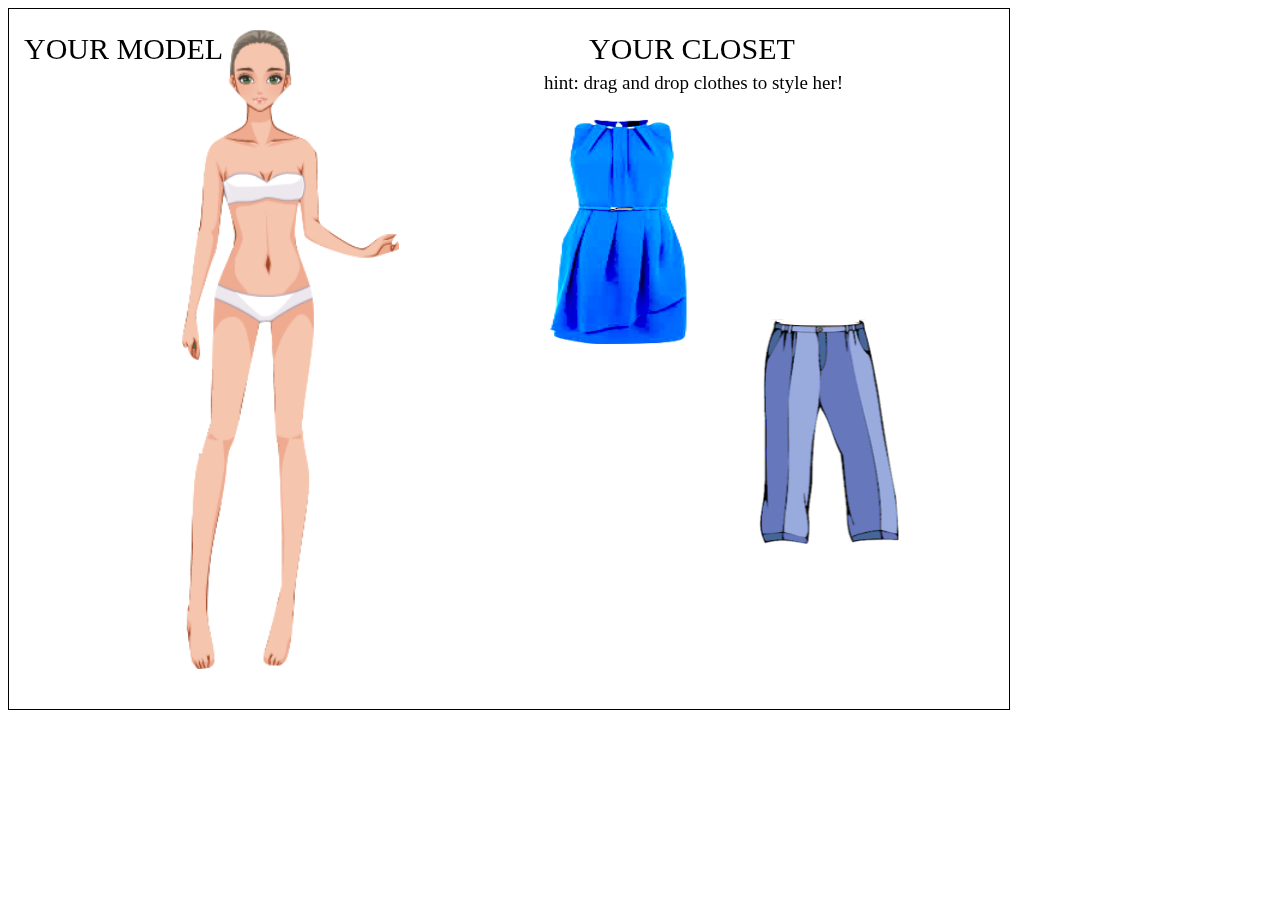
==== game.html @ 31656ab1 "drag + drop in game done" ====
<html>
          <head>
                <title>Doll Dress Up Game</title>
            </head>
            
            <body>
                <img id='doll' src='doll.jpg' style='position:absolute; display: none;' />
                <canvas id="drawing" style="border:1px solid #000000;">
                <img id='dress' src='dress.jpg' style='display:none; position:absolute;' />
                <img id='pants' src='pants.jpg' style='display:none; position:absolute;' />
                
            </canvas>
            
            <script type="text/javascript">
                var canvas = document.getElementById('drawing');
                canvas.width = 1000;
                canvas.height = 700;
                var context = canvas.getContext("2d");
                var drag = null;
                var dress = document.getElementById('dress');
                var pants = document.getElementById('pants');

                var images = [dress, pants];
                    
                canvas.onmousedown = grabImage;
                
                function grabImage(e){
                                
                    for( i = 0; i < images.length; i++ ){
                        var source = images[i];
                        console.log( source.clientX + " " + source.width);
                        if( e.clientX >= source.clientX && e.clientX <= (source.clientX + source.width) ){
                            //if( e.clientY >= source.clientY && e.clientY <= source.clientHeight + source.clientY )
                                source.style.position = 'absolute';
                                console.log(source);
                                drag = source;
                        }
                    }
                }
                function dragImage(e) {
                    if( drag != null ){
                        drag.style.position = 'absolute';
                        drag.clientX = e.clientX - 100;
                        drag.clientY = e.clientY - 100;
                        make_base();
                    }
                }
                function dropImage(e){
                    drag = null;
                }
            function init() {
                var dress = document.getElementById('dress');
                dress.clientX = canvas.width - 460;
                dress.clientY = 110;
                pants.clientX = canvas.width - 250;
                pants.clientY = 310;
                make_base();
            }
            function make_base()
            {
                context.clearRect(0,0, canvas.width, canvas.height);
                var img = document.getElementById('doll');
                context.drawImage(img, 40, 20, 350, 640);
                img.mozImageSmoothingEnabled = true;
                img.webkitImageSmoothingEnabled = true;
                img.msImageSmoothingEnabled = true;
                img.imageSmoothingEnabled = true;
                context.font = "30px Cambria";
                context.fillText("YOUR MODEL",15,50);
                context.font = "30px Cambria";
                context.fillText("YOUR CLOSET",580,50);
                context.font = "19px Cambria";
                context.fillText("hint: drag and drop clothes to style her!",535,80);
                context.drawImage(dress, dress.clientX, dress.clientY, 140, 225);
                context.drawImage(pants, pants.clientX, pants.clientY, 140, 225);
            }
            window.onload = init;
            canvas.addEventListener('mousedown', grabImage, true);
            canvas.addEventListener('mousemove', dragImage, true);
            canvas.addEventListener('mouseup',dropImage, true);
    </script>
 </body>
</html>
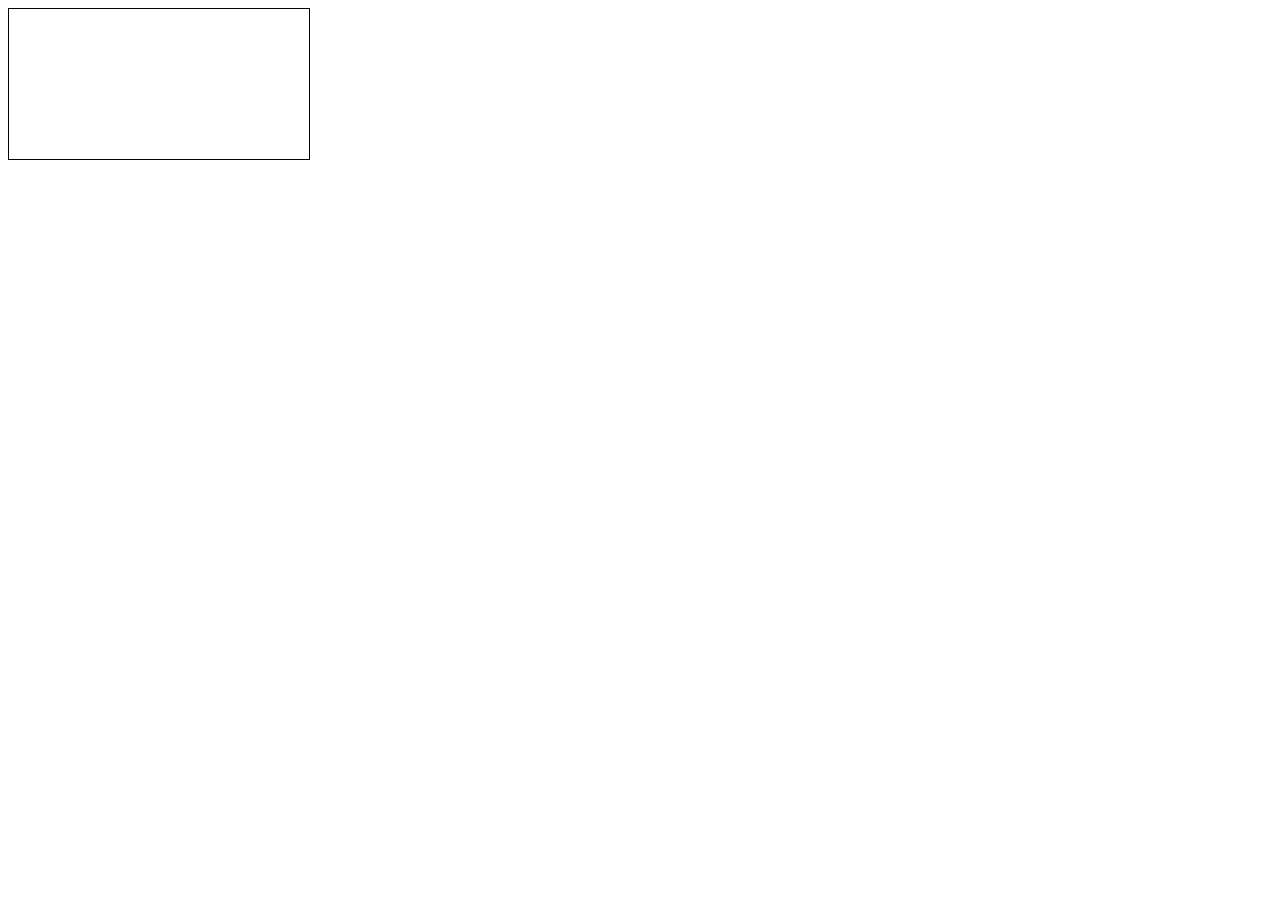
==== commit b21b88f6: "snap to doll (1/2 done)" ====
--- a/game.html
+++ b/game.html
@@ -1,5 +1,5 @@
-<html>
-          <head>
+            <html>
+            <head>
                 <title>Doll Dress Up Game</title>
             </head>
             
@@ -19,9 +19,9 @@
                 var drag = null;
                 var dress = document.getElementById('dress');
                 var pants = document.getElementById('pants');
-
+                var doll = document.getElementById('doll');
                 var images = [dress, pants];
-                    
+        
                 canvas.onmousedown = grabImage;
                 
                 function grabImage(e){
@@ -30,7 +30,7 @@
                         var source = images[i];
                         console.log( source.clientX + " " + source.width);
                         if( e.clientX >= source.clientX && e.clientX <= (source.clientX + source.width) ){
-                            //if( e.clientY >= source.clientY && e.clientY <= source.clientHeight + source.clientY )
+                            // if( e.clientY >= source.clientY && e.clientY <= source.clientHeight + source.clientY )
                                 source.style.position = 'absolute';
                                 console.log(source);
                                 drag = source;
@@ -45,9 +45,33 @@
                         make_base();
                     }
                 }
+                
                 function dropImage(e){
+                    for( i = 0; i < imgs.length; i++ ){
+                        var source = imgs[i];
+                        if(source=='dress' || source='top'){
+                            if(e.clientX<=(doll.clientX+doll.width) && e.clientY<=((doll.height*(1/6))+doll.clientX) && e.clientY>=(doll.clientY*0.5)) {
+                                //put in pos
+                            } else {
+                                //put in 'closet'
+                            }
+                        } else if(source=='pants'){
+                            if(e.clientX<=(doll.clientX+doll.width) && e.clientY<=((doll.height*(1/2))+doll.clientX) && e.clientY>=(doll.clientY*0.5)) {
+                                //put in pos
+                            } else {
+                                //put in 'closet'
+                            }
+                        } else if(source=='shoes'){
+                            if(e.clientX<=(doll.clientX+doll.width) && e.clientY<=((doll.height*(1/6))+doll.clientX) && e.clientY>=(doll.clientY*0.5)) {
+                                //put in pos
+                            } else {
+                                //put in 'closet'
+                            }
+                    } //end loop
+
                     drag = null;
                 }
+                
             function init() {
                 var dress = document.getElementById('dress');
                 dress.clientX = canvas.width - 460;
@@ -59,12 +83,11 @@
             function make_base()
             {
                 context.clearRect(0,0, canvas.width, canvas.height);
-                var img = document.getElementById('doll');
-                context.drawImage(img, 40, 20, 350, 640);
-                img.mozImageSmoothingEnabled = true;
-                img.webkitImageSmoothingEnabled = true;
-                img.msImageSmoothingEnabled = true;
-                img.imageSmoothingEnabled = true;
+                context.drawImage(doll, 40, 20, 350, 640);
+                doll.mozImageSmoothingEnabled = true;
+                doll.webkitImageSmoothingEnabled = true;
+                doll.msImageSmoothingEnabled = true;
+                doll.imageSmoothingEnabled = true;
                 context.font = "30px Cambria";
                 context.fillText("YOUR MODEL",15,50);
                 context.font = "30px Cambria";
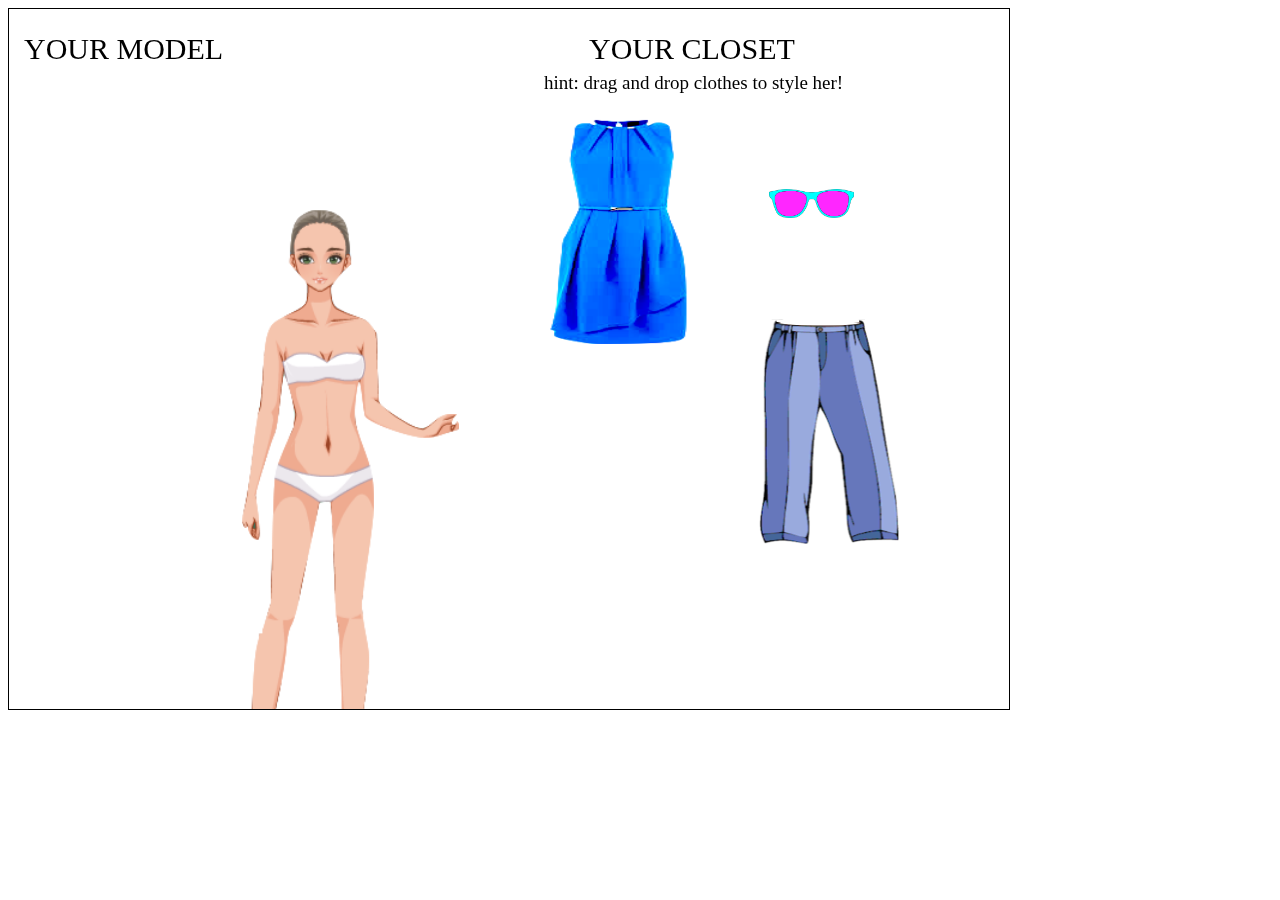
==== commit ecd2a3ec: "snap to position works" ====
--- a/game.html
+++ b/game.html
@@ -8,6 +8,7 @@
                 <canvas id="drawing" style="border:1px solid #000000;">
                 <img id='dress' src='dress.jpg' style='display:none; position:absolute;' />
                 <img id='pants' src='pants.jpg' style='display:none; position:absolute;' />
+                <img id='sun' src='sun.png' style='display:none; positionLabsolute;' />
                 
             </canvas>
             
@@ -17,10 +18,13 @@
                 canvas.height = 700;
                 var context = canvas.getContext("2d");
                 var drag = null;
+                var pants = document.getElementById('pants');
                 var dress = document.getElementById('dress');
-                var pants = document.getElementById('pants');
+                var sun = document.getElementById('sun');
                 var doll = document.getElementById('doll');
-                var images = [dress, pants];
+                doll.clientX = 100;
+                doll.clientY = 200;
+                var images = [dress, pants, sun];
         
                 canvas.onmousedown = grabImage;
                 
@@ -28,11 +32,11 @@
                                 
                     for( i = 0; i < images.length; i++ ){
                         var source = images[i];
-                        console.log( source.clientX + " " + source.width);
+                        // console.log( source.clientX + " " + source.width);
                         if( e.clientX >= source.clientX && e.clientX <= (source.clientX + source.width) ){
-                            // if( e.clientY >= source.clientY && e.clientY <= source.clientHeight + source.clientY )
+                            if( e.clientY <= source.clientY && e.clientY >= (source.height + source.clientY))
                                 source.style.position = 'absolute';
-                                console.log(source);
+                                // console.log(source);
                                 drag = source;
                         }
                     }
@@ -47,29 +51,20 @@
                 }
                 
                 function dropImage(e){
-                    for( i = 0; i < imgs.length; i++ ){
-                        var source = imgs[i];
-                        if(source=='dress' || source='top'){
-                            if(e.clientX<=(doll.clientX+doll.width) && e.clientY<=((doll.height*(1/6))+doll.clientX) && e.clientY>=(doll.clientY*0.5)) {
-                                //put in pos
-                            } else {
-                                //put in 'closet'
+                            if(e.clientX<=(doll.clientX+doll.width) && e.clientX >= doll.clientX ) {
+                                // source.style.position = 'absolute';
+                                drag.clientX = (doll.clientX+140);
+                                console.log("X" + drag.clientX + " " + doll.clientX);
+                                drag.clientY = (doll.clientY + 100);
+                                console.log("Y" + drag.clientY);
+                                // make_base();
+                                console.log("go");
                             }
-                        } else if(source=='pants'){
-                            if(e.clientX<=(doll.clientX+doll.width) && e.clientY<=((doll.height*(1/2))+doll.clientX) && e.clientY>=(doll.clientY*0.5)) {
-                                //put in pos
-                            } else {
-                                //put in 'closet'
-                            }
-                        } else if(source=='shoes'){
-                            if(e.clientX<=(doll.clientX+doll.width) && e.clientY<=((doll.height*(1/6))+doll.clientX) && e.clientY>=(doll.clientY*0.5)) {
-                                //put in pos
-                            } else {
-                                //put in 'closet'
-                            }
-                    } //end loop
+                            console.log("go2");
+                    drag = null;
+                    console.log("go3");
+                                                    make_base();
 
-                    drag = null;
                 }
                 
             function init() {
@@ -78,12 +73,15 @@
                 dress.clientY = 110;
                 pants.clientX = canvas.width - 250;
                 pants.clientY = 310;
+                sun.clientX = canvas.width - 240;
+                sun.clientY = 180;
                 make_base();
             }
+
             function make_base()
             {
                 context.clearRect(0,0, canvas.width, canvas.height);
-                context.drawImage(doll, 40, 20, 350, 640);
+                context.drawImage(doll, 100, 200, 350, 640);
                 doll.mozImageSmoothingEnabled = true;
                 doll.webkitImageSmoothingEnabled = true;
                 doll.msImageSmoothingEnabled = true;
@@ -94,13 +92,18 @@
                 context.fillText("YOUR CLOSET",580,50);
                 context.font = "19px Cambria";
                 context.fillText("hint: drag and drop clothes to style her!",535,80);
+                context.drawImage(pants, pants.clientX, pants.clientY, 140, 225);
+                console.log("drawn1");
                 context.drawImage(dress, dress.clientX, dress.clientY, 140, 225);
-                context.drawImage(pants, pants.clientX, pants.clientY, 140, 225);
+                console.log("drawn2");
+                context.drawImage(sun, sun.clientX, sun.clientY, 85, 29);
+                console.log("drawn3"); 
+                drag != null;           
             }
             window.onload = init;
             canvas.addEventListener('mousedown', grabImage, true);
             canvas.addEventListener('mousemove', dragImage, true);
-            canvas.addEventListener('mouseup',dropImage, true);
+            canvas.addEventListener('mouseup', dropImage, true);
     </script>
  </body>
 </html>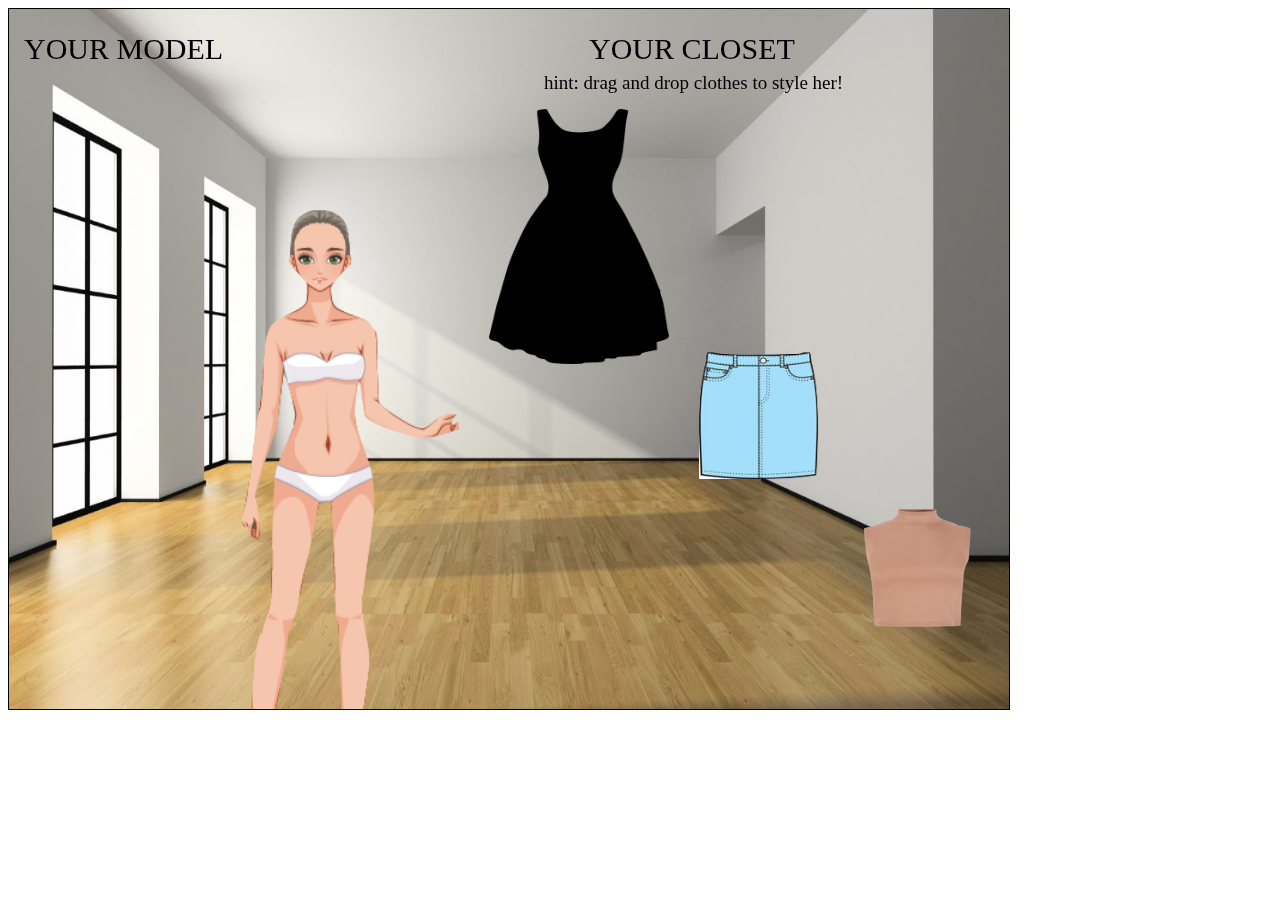
==== commit 63146825: "finished final elements of game!" ====
--- a/game.html
+++ b/game.html
@@ -1,4 +1,4 @@
-            <html>
+            <html> 
             <head>
                 <title>Doll Dress Up Game</title>
             </head>
@@ -8,8 +8,8 @@
                 <canvas id="drawing" style="border:1px solid #000000;">
                 <img id='dress' src='dress.jpg' style='display:none; position:absolute;' />
                 <img id='pants' src='pants.jpg' style='display:none; position:absolute;' />
-                <img id='sun' src='sun.png' style='display:none; positionLabsolute;' />
-                
+                <img id='shirt' src='shirt.jpg' style='display:none; position:absolute;' />
+                <img id='bg' src='background.jpg' style='display:none; position:absolute;' />
             </canvas>
             
             <script type="text/javascript">
@@ -20,27 +20,38 @@
                 var drag = null;
                 var pants = document.getElementById('pants');
                 var dress = document.getElementById('dress');
-                var sun = document.getElementById('sun');
                 var doll = document.getElementById('doll');
+                var shirt = document.getElementById('shirt');
+                var bg = document.getElementById('bg');
                 doll.clientX = 100;
                 doll.clientY = 200;
-                var images = [dress, pants, sun];
+                var images = [dress, shirt, pants];
+                // var images = {top: dress, shirt, bottom: pants};
         
                 canvas.onmousedown = grabImage;
                 
                 function grabImage(e){
                                 
+                    // for(var x in images) {
+                    //       if( e.clientX >= x.clientX && e.clientX <= (x.clientX + x.width) ){
+                    //         if( e.clientY <= x.clientY && e.clientY >= (x.height + x.clientY))
+                    //             x.style.position = 'absolute';
+                    //             console.log("source: " +x);
+                    //             drag = x;
+                    //     }
+                    // }                    
+                    
                     for( i = 0; i < images.length; i++ ){
                         var source = images[i];
-                        // console.log( source.clientX + " " + source.width);
                         if( e.clientX >= source.clientX && e.clientX <= (source.clientX + source.width) ){
                             if( e.clientY <= source.clientY && e.clientY >= (source.height + source.clientY))
                                 source.style.position = 'absolute';
-                                // console.log(source);
+                                console.log("source: " +source);
                                 drag = source;
                         }
                     }
                 }
+                
                 function dragImage(e) {
                     if( drag != null ){
                         drag.style.position = 'absolute';
@@ -51,53 +62,64 @@
                 }
                 
                 function dropImage(e){
-                            if(e.clientX<=(doll.clientX+doll.width) && e.clientX >= doll.clientX ) {
-                                // source.style.position = 'absolute';
-                                drag.clientX = (doll.clientX+140);
-                                console.log("X" + drag.clientX + " " + doll.clientX);
-                                drag.clientY = (doll.clientY + 100);
-                                console.log("Y" + drag.clientY);
-                                // make_base();
-                                console.log("go");
-                            }
-                            console.log("go2");
-                    drag = null;
-                    console.log("go3");
-                                                    make_base();
-
+                    
+                    //use an associative array
+                    
+                    if(drag == images[0]) { //if dress is chosen 
+                    if(e.clientX<=(doll.clientX+doll.width) && e.clientX >= doll.clientX ) {
+                        drag.clientX = (doll.clientX + 122);
+                        drag.clientY = (doll.clientY + 108);
+                    }
+                        drag = null;
+                        make_base();
+                } else if(drag == images[2]) { //if pants is chosen
+                    if(e.clientX<=(doll.clientX+doll.width) && e.clientX >= doll.clientX ) {
+                        drag.clientX = (doll.clientX + 155);
+                        drag.clientY = (doll.clientY + 250);
+                    }
+                        drag = null;
+                        make_base();
+                }  else if(drag == images[1]) { //if shirt is chosen
+                    if(e.clientX<=(doll.clientX+doll.width) && e.clientX >= doll.clientX ) {
+                        drag.clientX = (doll.clientX + 160);
+                        drag.clientY = (doll.clientY + 90);
+                    }
+                            drag = null;
+                            make_base();
                 }
+            }
+        
                 
             function init() {
                 var dress = document.getElementById('dress');
-                dress.clientX = canvas.width - 460;
-                dress.clientY = 110;
-                pants.clientX = canvas.width - 250;
-                pants.clientY = 310;
-                sun.clientX = canvas.width - 240;
-                sun.clientY = 180;
+                dress.clientX = canvas.width - 520;
+                dress.clientY = 100;
+                pants.clientX = canvas.width - 310;
+                pants.clientY = 340;
+                shirt.clientX = canvas.width - 145;
+                shirt.clientY = 500;
                 make_base();
             }
 
             function make_base()
             {
+                
                 context.clearRect(0,0, canvas.width, canvas.height);
-                context.drawImage(doll, 100, 200, 350, 640);
                 doll.mozImageSmoothingEnabled = true;
                 doll.webkitImageSmoothingEnabled = true;
                 doll.msImageSmoothingEnabled = true;
                 doll.imageSmoothingEnabled = true;
+                context.drawImage(bg, 0, 0, canvas.width, canvas.height);
+                context.drawImage(doll, 100, 200, 350, 640);
                 context.font = "30px Cambria";
                 context.fillText("YOUR MODEL",15,50);
                 context.font = "30px Cambria";
                 context.fillText("YOUR CLOSET",580,50);
                 context.font = "19px Cambria";
                 context.fillText("hint: drag and drop clothes to style her!",535,80);
-                context.drawImage(pants, pants.clientX, pants.clientY, 140, 225);
-                console.log("drawn1");
-                context.drawImage(dress, dress.clientX, dress.clientY, 140, 225);
-                console.log("drawn2");
-                context.drawImage(sun, sun.clientX, sun.clientY, 85, 29);
-                console.log("drawn3"); 
+                context.drawImage(pants, pants.clientX, pants.clientY, 120, 130);
+                context.drawImage(dress, dress.clientX, dress.clientY, 180, 255);
+                context.drawImage(shirt, shirt.clientX, shirt.clientY, 107, 118);
                 drag != null;           
             }
             window.onload = init;
